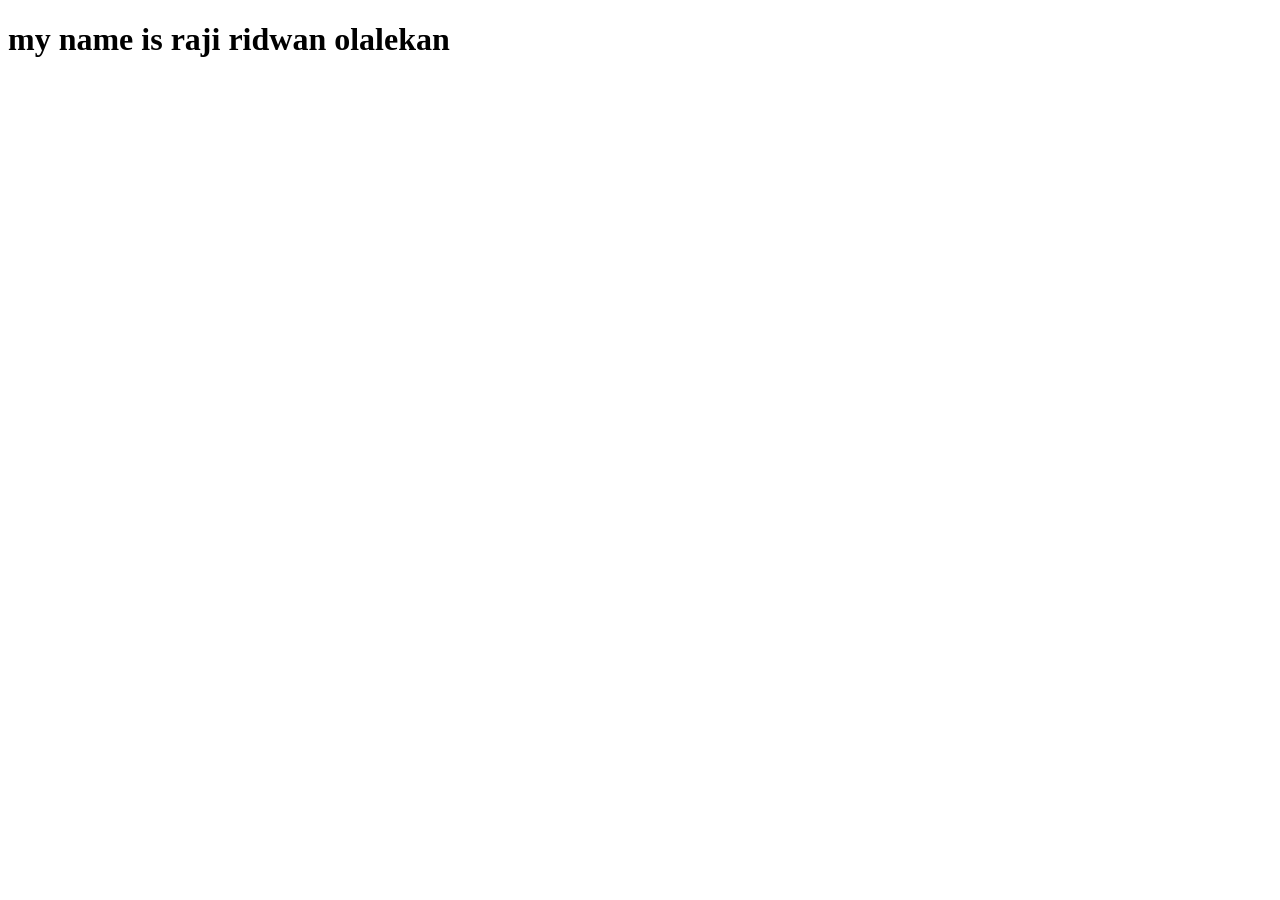
==== assignment.html @ f8a5f1c8 "javascript lesson started" ====
<!DOCTYPE html>
<html lang="en">
<head>
    <meta charset="UTF-8">
    <meta name="viewport" content="width=device-width, initial-scale=1.0">
    <title>assignment-js</title>
</head>
<body>
    <header>
        <h1>my name is raji ridwan olalekan</h1>
    </header>
    <main></main>
    <footer></footer>

    






    <script src="./assignment.js">
        
    </script>
</body>
</html>
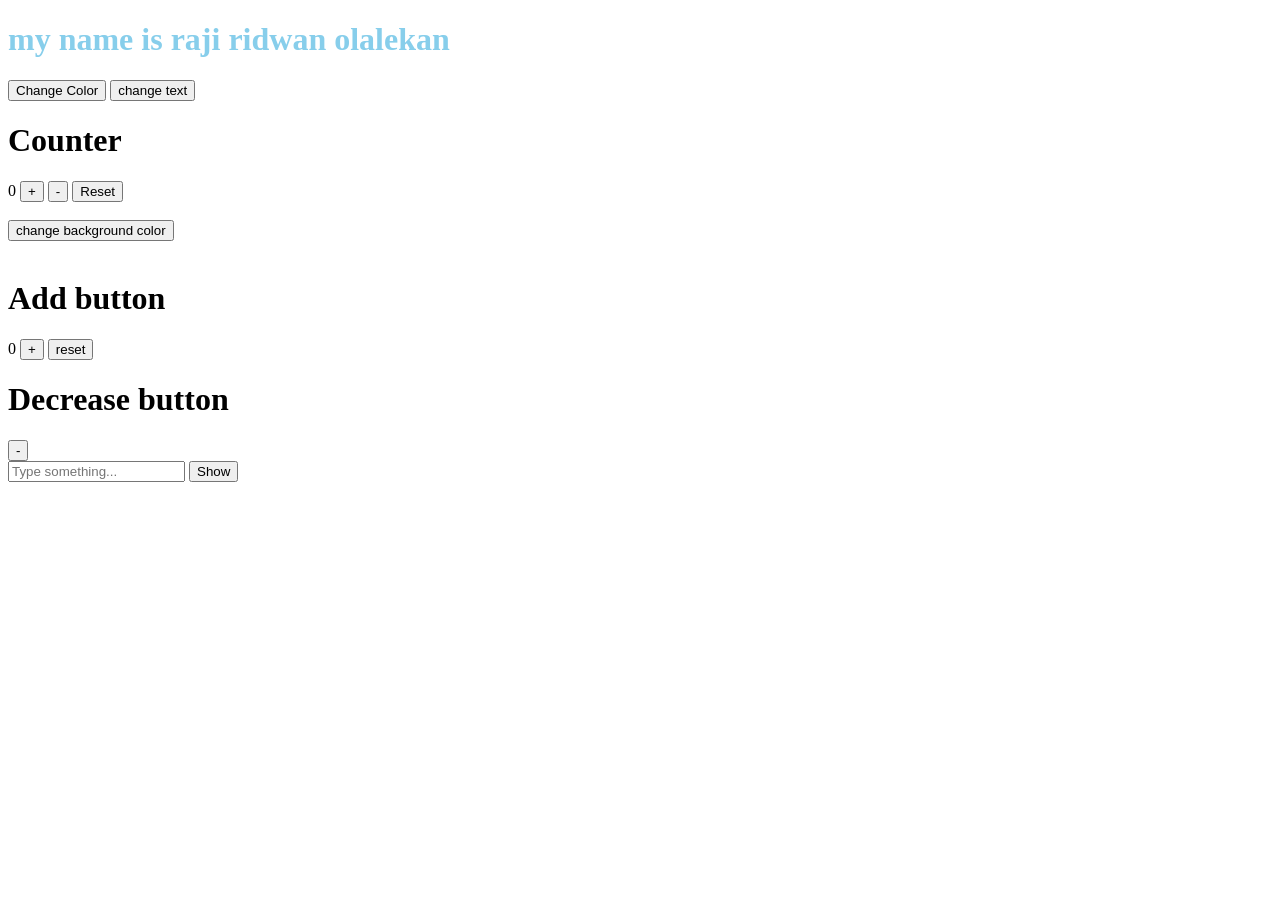
==== commit ca60373d: "javascript-learning" ====
--- a/assignment.html
+++ b/assignment.html
@@ -1,18 +1,46 @@
 <!DOCTYPE html>
 <html lang="en">
+
 <head>
     <meta charset="UTF-8">
     <meta name="viewport" content="width=device-width, initial-scale=1.0">
     <title>assignment-js</title>
 </head>
+
 <body>
     <header>
-        <h1>my name is raji ridwan olalekan</h1>
+        <h1 id="headerr">my name is raji ridwan olalekan</h1>
+        <button id="btn">Change Color</button>
+        <button id="otherBtn">change text</button>
     </header>
-    <main></main>
+    <main>
+        <h1>Counter</h1>
+        <span id="result">0</span>
+        <button id="addBtn">+</button>
+        <button id="decreaseBtn">-</button>
+        <button id="resetBtn">Reset</button> <br> <br>
+
+        <button id="btn2">change background color</button> <br> <br>
+        <h1>Add button</h1>
+        <span id="Result">0</span>
+        <button id="anotherAddBtn">+</button>
+        <button id="reset">reset</button><br>
+        <h1 id="decreasebtn">Decrease button</h1>
+
+        <button id="Decreasebtn">-</button><br>
+
+
+
+        <input id="input" placeholder="Type something..." />
+        <button id="show">Show</button>
+        <p id="output"></p>
+        <!-- <input type="text" id=" myinput" placeholder="type something"></input>
+               <button onclick="showvalue()">show value</button>
+               <p id="output"></p> -->
+    </main>
     <footer></footer>
 
-    
+
 
 
 
@@ -20,7 +48,8 @@
 
 
     <script src="./assignment.js">
-        
+
     </script>
 </body>
+
 </html>
